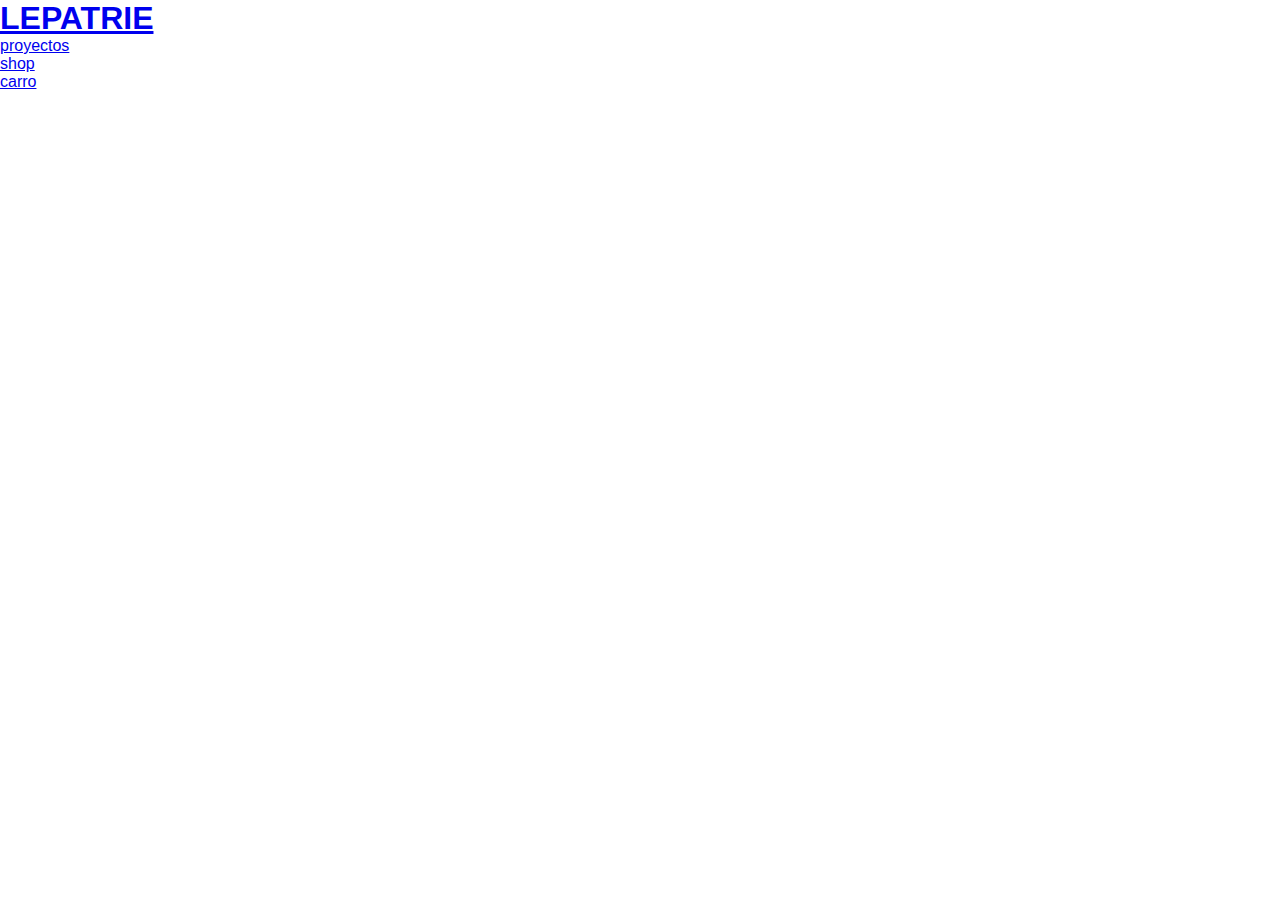
==== carro.html @ 7f10396e "avances en shop" ====
<!DOCTYPE html>
<html lang="en">

<head>
    <meta charset="UTF-8">
    <meta http-equiv="X-UA-Compatible" content="IE=edge">
    <meta name="viewport" content="width=device-width, initial-scale=1.0">
    <link rel="shortcut icon" href="./images/logo-trans.png">
    <link rel="stylesheet" href="./css/style.css">
    <title>le patrie</title>
    <link href="https://cdn.jsdelivr.net/npm/bootstrap@5.2.0-beta1/dist/css/bootstrap.min.css" rel="stylesheet"
        integrity="sha384-0evHe/X+R7YkIZDRvuzKMRqM+OrBnVFBL6DOitfPri4tjfHxaWutUpFmBp4vmVor" crossorigin="anonymous">
</head>
<body>
    
    <header>
      <div id="navbar" class="container-fluid fixed-top d-grid gap-3 align-items-center">
        <div class="d-flex flex-wrap justify-content-center py-2">
            <a href="index.html" class="d-flex align-items-center mb-3 mb-md-0 me-md-auto text-dark text-decoration-none">
              <h1 class="fs-4" id="logo">LEPATRIE</h1>
            </a>
    
            <ul class="nav nav-pills">
              <li class="nav-item"><a href="proyectos.html" class="nav-link link-dark">proyectos</a></li>
              <li class="nav-item"><a href="shop.html" class="nav-link link-dark">shop</a></li>
              <li class="nav-item"><a href="carro.html" class="nav-link link-primary" aria-current="page">carro</a></li>
            </ul>
          </div>
        </div>
      </header>
    
</body>
</html>
---- css/style.css ----
* {
    padding: 0;
    margin: 0;
    font-family: -apple-system, BlinkMacSystemFont, 'Segoe UI', Roboto, Oxygen, Ubuntu, Cantarell, 'Open Sans', 'Helvetica Neue', sans-serif;
    box-sizing: border-box;
}

#logo {
    font-weight: bold;
}

#navbar {
    background-color: white;
}

/* index.html */

#btnProductoAleatorio {
    width: 100%;
}

.img-index {
    display: flex;
    flex-flow: column nowrap;
    width: 100%;
}

/*proyectos.html */

.imgProyecto {
    display: flex;
    flex-flow: column nowrap;
    width: 100vw;
}

/* shop.html */

.card {
    border: black;
}

a img:last-child {
    display: none;
}

a:hover img:last-child {
    display: block;
}

a:hover img:first-child {
    display: none;
}


@media (min-width: 768px) {

    /* index.html */

    .img-index {
        max-width: 100rem;
    }

    /* proyectos.html */

    .imgProyecto {
        display: flex;
        flex-flow: column nowrap;
        width: 100%;
    }

    .imgBarro:hover {
        filter: invert(1);
    }

    .imgPresente:hover {
        filter: invert(1);
    }

    .imgLiquido:hover {
        filter: invert(1);
    }

    .imgPrueba:hover {
        filter: invert(1);
    }

    .imgJean:hover {
        filter: invert(1);
    }

/* info.html */

#containerInfo{
    display: block
}

}
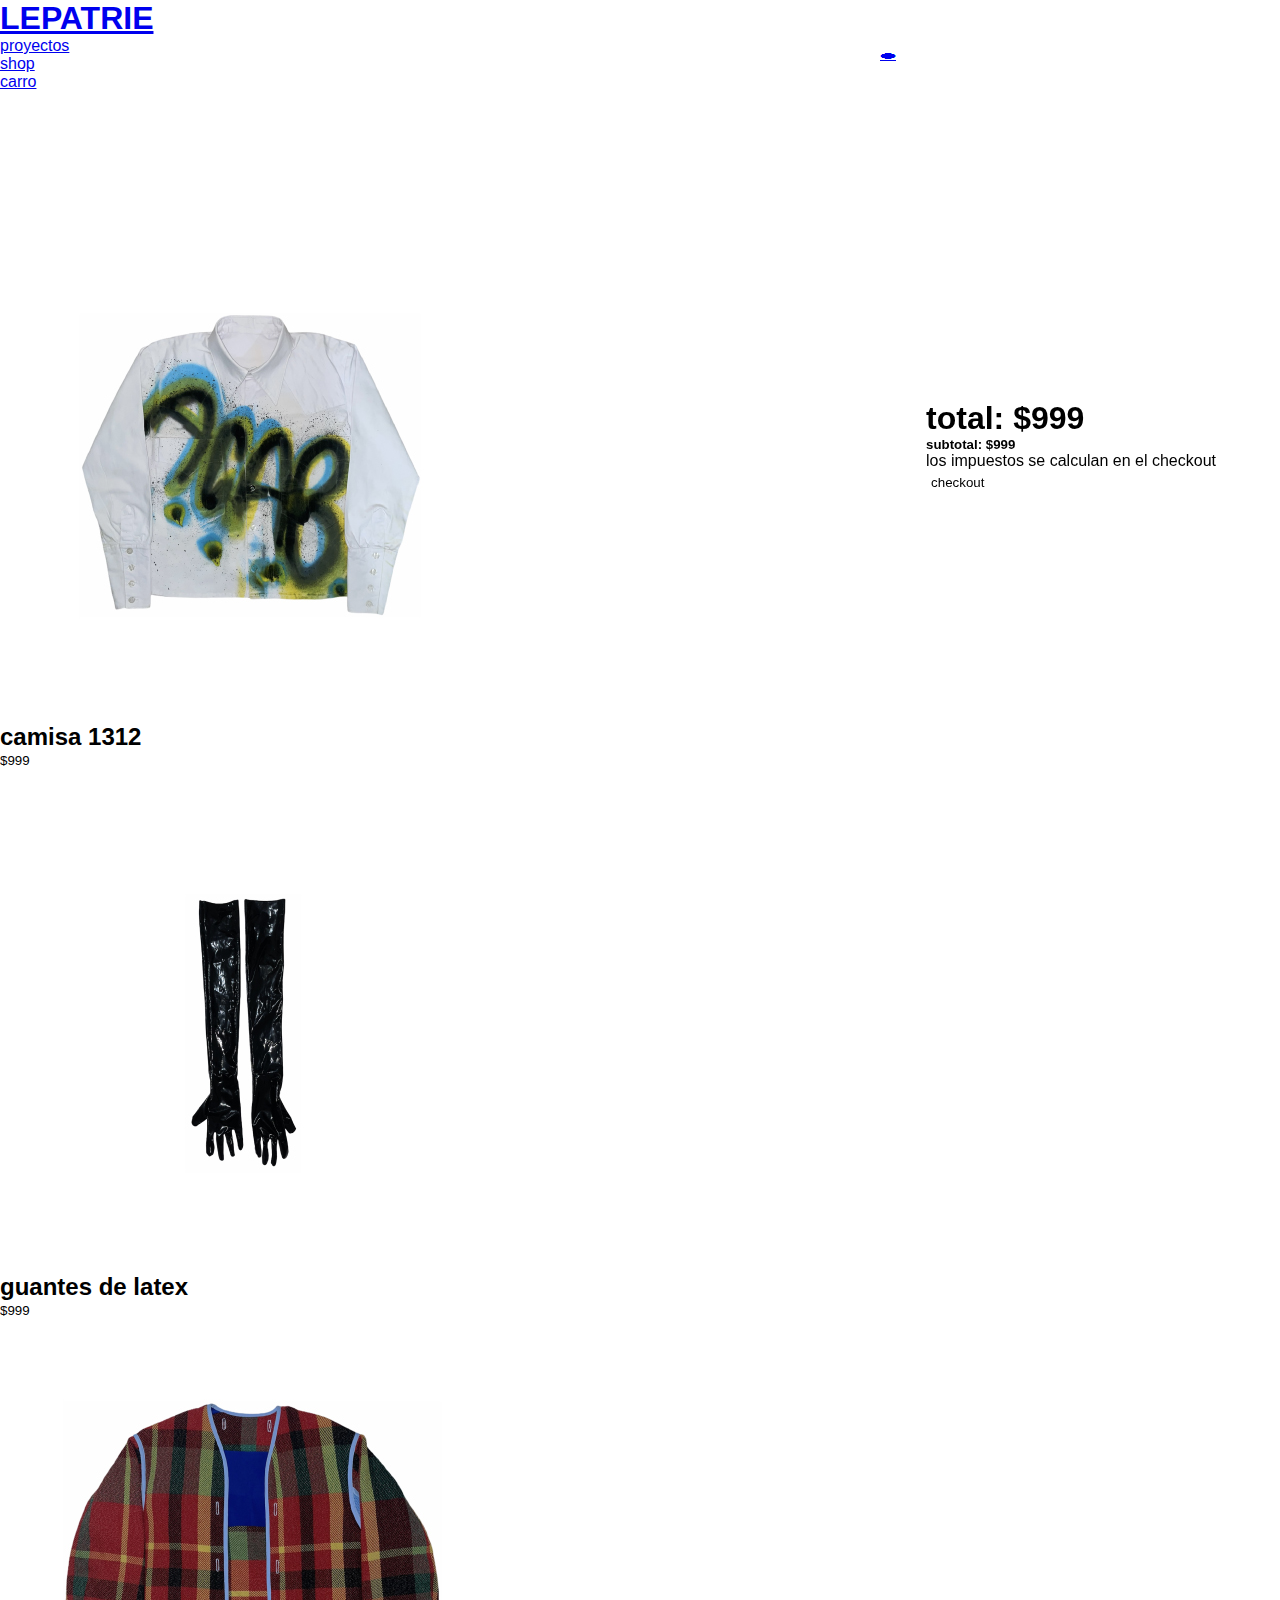
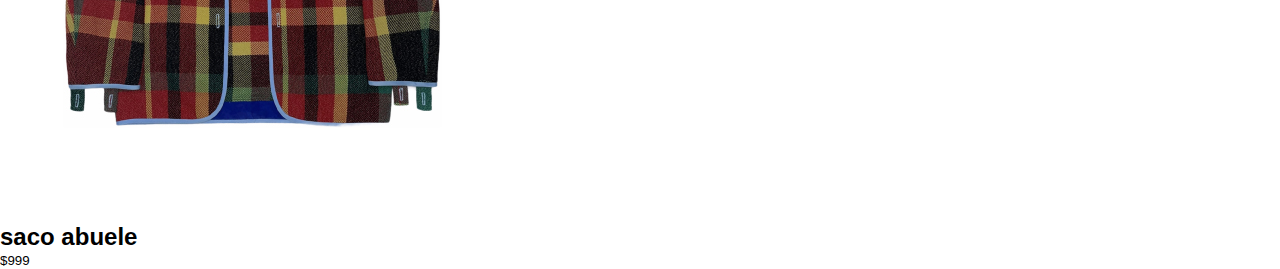
==== commit a19826fc: "agregue carro" ====
--- a/carro.html
+++ b/carro.html
@@ -2,32 +2,98 @@
 <html lang="en">
 
 <head>
-    <meta charset="UTF-8">
-    <meta http-equiv="X-UA-Compatible" content="IE=edge">
-    <meta name="viewport" content="width=device-width, initial-scale=1.0">
-    <link rel="shortcut icon" href="./images/logo-trans.png">
-    <link rel="stylesheet" href="./css/style.css">
-    <title>le patrie</title>
-    <link href="https://cdn.jsdelivr.net/npm/bootstrap@5.2.0-beta1/dist/css/bootstrap.min.css" rel="stylesheet"
-        integrity="sha384-0evHe/X+R7YkIZDRvuzKMRqM+OrBnVFBL6DOitfPri4tjfHxaWutUpFmBp4vmVor" crossorigin="anonymous">
+  <meta charset="UTF-8">
+  <meta http-equiv="X-UA-Compatible" content="IE=edge">
+  <meta name="viewport" content="width=device-width, initial-scale=1.0">
+  <link rel="shortcut icon" href="./images/logo-trans.png">
+  <link rel="stylesheet" href="https://fonts.googleapis.com/css?family=Montserrat">
+  <link href="https://cdn.jsdelivr.net/npm/bootstrap@5.2.0-beta1/dist/css/bootstrap.min.css" rel="stylesheet"
+    integrity="sha384-0evHe/X+R7YkIZDRvuzKMRqM+OrBnVFBL6DOitfPri4tjfHxaWutUpFmBp4vmVor" crossorigin="anonymous">
+  <link rel="stylesheet" href="./sass/main.css">
+  <title>le patrie | carro</title>
+  <meta name="description" content="carro de compras / envío global">
+  <meta name="keywords" content="diseño, ropa, uruguay, local, arte, lenguaje inclusivo, comprar, carro">
 </head>
+
 <body>
-    
-    <header>
-      <div id="navbar" class="container-fluid fixed-top d-grid gap-3 align-items-center">
-        <div class="d-flex flex-wrap justify-content-center py-2">
-            <a href="index.html" class="d-flex align-items-center mb-3 mb-md-0 me-md-auto text-dark text-decoration-none">
-              <h1 class="fs-4" id="logo">LEPATRIE</h1>
-            </a>
-    
-            <ul class="nav nav-pills">
-              <li class="nav-item"><a href="proyectos.html" class="nav-link link-dark">proyectos</a></li>
-              <li class="nav-item"><a href="shop.html" class="nav-link link-dark">shop</a></li>
-              <li class="nav-item"><a href="carro.html" class="nav-link link-primary" aria-current="page">carro</a></li>
-            </ul>
+
+  <header>
+    <div id="navbar" class="container-fluid fixed-top d-grid gap-3 align-items-center">
+      <div class="d-flex flex-wrap justify-content-center py-2">
+        <a href="index.html" class="d-flex align-items-center mb-3 mb-md-0 me-md-auto text-dark text-decoration-none">
+          <h1 class="fs-4" id="logo">LEPATRIE</h1>
+        </a>
+
+        <ul class="nav nav-pills">
+          <li class="nav-item"><a href="proyectos.html" class="nav-link link-dark">proyectos</a></li>
+          <li class="nav-item"><a href="shop.html" class="nav-link link-dark">shop</a></li>
+          <li class="nav-item"><a href="carro.html" class="nav-link link-primary" aria-current="page">carro</a></li>
+        </ul>
+      </div>
+    </div>
+  </header>
+
+  <main>
+    <div class="container pt-5" id="carro-container">
+
+      <div class="card" style="border: none">
+        <a href="#" id="btnEliminar">&#128371;</a>
+        <div class="row g-0">
+          <div class="col-md-4">
+            <img src="./images/camisa.jpg" class="img-fluid" alt="camisa 1312">
+          </div>
+          <div class="col-md-8">
+            <div class="card-body">
+              <h2 class="card-title">camisa 1312</h2>
+              <p class="card-text"><small class="text-muted">$999</small></p>
+
+            </div>
           </div>
         </div>
-      </header>
-    
+      </div>
+
+      <div class="card" style="border: none">
+        <a href="#" id="btnEliminar">&#128371;</a>
+        <div class="row g-0">
+          <div class="col-md-4">
+            <img src="./images/guantes.jpg" class="img-fluid" alt="guantes de latex">
+          </div>
+          <div class="col-md-8">
+            <div class="card-body">
+              <h2 class="card-title">guantes de latex</h2>
+              <p class="card-text"><small class="text-muted">$999</small></p>
+            </div>
+          </div>
+        </div>
+      </div>
+
+      <div class="card" style="border: none">
+        <a href="#" id="btnEliminar">&#128371;</a>
+        <div class="row g-0">
+          <div class="col-md-4">
+            <img src="./images/saco.jpg" class="img-fluid" alt="...">
+          </div>
+          <div class="col-md-8">
+            <div class="card-body">
+              <h2 class="card-title">saco abuele</h2>
+              <p class="card-text"><small class="text-muted">$999</small></p>
+            </div>
+          </div>
+        </div>
+      </div>
+
+      <div class="carro-txt px-5" id="carro-txt">
+        <h1>total: $999</h1>
+        <h5>subtotal: $999</h5>
+        <p>los impuestos se calculan en el checkout</p>
+        <button id="btnCarro">checkout</button>
+      </div>
+    </div>
+
+
+    <script src="https://cdn.jsdelivr.net/npm/bootstrap@5.2.0-beta1/dist/js/bootstrap.bundle.min.js"
+      integrity="sha384-pprn3073KE6tl6bjs2QrFaJGz5/SUsLqktiwsUTF55Jfv3qYSDhgCecCxMW52nD2"
+      crossorigin="anonymous"></script>
 </body>
+
 </html>--- a/sass/main.css
+++ b/sass/main.css
@@ -0,0 +1,154 @@
+* {
+  padding: 0;
+  margin: 0;
+  font-family: -apple-system, BlinkMacSystemFont, 'Segoe UI', Roboto, Oxygen, Ubuntu, Cantarell, 'Open Sans', 'Helvetica Neue', sans-serif;
+  -webkit-box-sizing: border-box;
+          box-sizing: border-box;
+  cursor: crosshair;
+}
+
+body header #logo {
+  font-weight: bolder;
+}
+
+body header #navbar {
+  background-color: white;
+}
+
+.img-index {
+  width: 100%;
+  padding-top: 10vh;
+}
+
+#btnProductoAleatorio {
+  background-color: white;
+  border-style: none;
+  font-family: Montserrat, sans-serif;
+  width: 100%;
+  font-size: x-small;
+}
+
+#btnProductoAleatorio:hover {
+  color: blue;
+  border-style: none;
+}
+
+.imgProyecto {
+  display: -webkit-box;
+  display: -ms-flexbox;
+  display: flex;
+  -webkit-box-orient: vertical;
+  -webkit-box-direction: normal;
+      -ms-flex-flow: column nowrap;
+          flex-flow: column nowrap;
+  width: 100vw;
+}
+
+.card {
+  border: 1px solid;
+}
+
+a img:last-child {
+  display: none;
+}
+
+a:hover img:last-child {
+  display: block;
+}
+
+a:hover img:first-child {
+  display: none;
+}
+
+#barato {
+  opacity: 25%;
+}
+
+#barato:hover {
+  opacity: 100%;
+}
+
+#caro {
+  opacity: 25%;
+}
+
+#caro:hover {
+  opacity: 100%;
+}
+
+#r-a {
+  opacity: 25%;
+}
+
+#r-a:hover {
+  opacity: 100%;
+}
+
+#carro-txt {
+  position: fixed;
+  right: 0%;
+  bottom: 5%;
+}
+
+#carro-container {
+  margin-top: 10%;
+}
+
+#btnCarro {
+  padding: 5px;
+  background-color: white;
+  border-style: none;
+}
+
+#btnEliminar {
+  position: absolute;
+  right: 15%;
+  top: 10%;
+}
+
+@media (min-width: 768px) {
+  .img-index {
+    max-width: 100rem;
+  }
+  .imgProyecto {
+    display: -webkit-box;
+    display: -ms-flexbox;
+    display: flex;
+    -webkit-box-orient: vertical;
+    -webkit-box-direction: normal;
+        -ms-flex-flow: column nowrap;
+            flex-flow: column nowrap;
+    width: 100%;
+  }
+  .imgBarro:hover {
+    -webkit-filter: invert(1);
+            filter: invert(1);
+  }
+  .imgPresente:hover {
+    -webkit-filter: invert(1);
+            filter: invert(1);
+  }
+  .imgLiquido:hover {
+    -webkit-filter: invert(1);
+            filter: invert(1);
+  }
+  .imgPrueba:hover {
+    -webkit-filter: invert(1);
+            filter: invert(1);
+  }
+  .imgJean:hover {
+    -webkit-filter: invert(1);
+            filter: invert(1);
+  }
+  #carro-txt {
+    position: fixed;
+    right: 5%;
+    bottom: 45%;
+  }
+  #btnEliminar {
+    position: absolute;
+    right: 30%;
+    top: 5%;
+  }
+}
+/*# sourceMappingURL=main.css.map */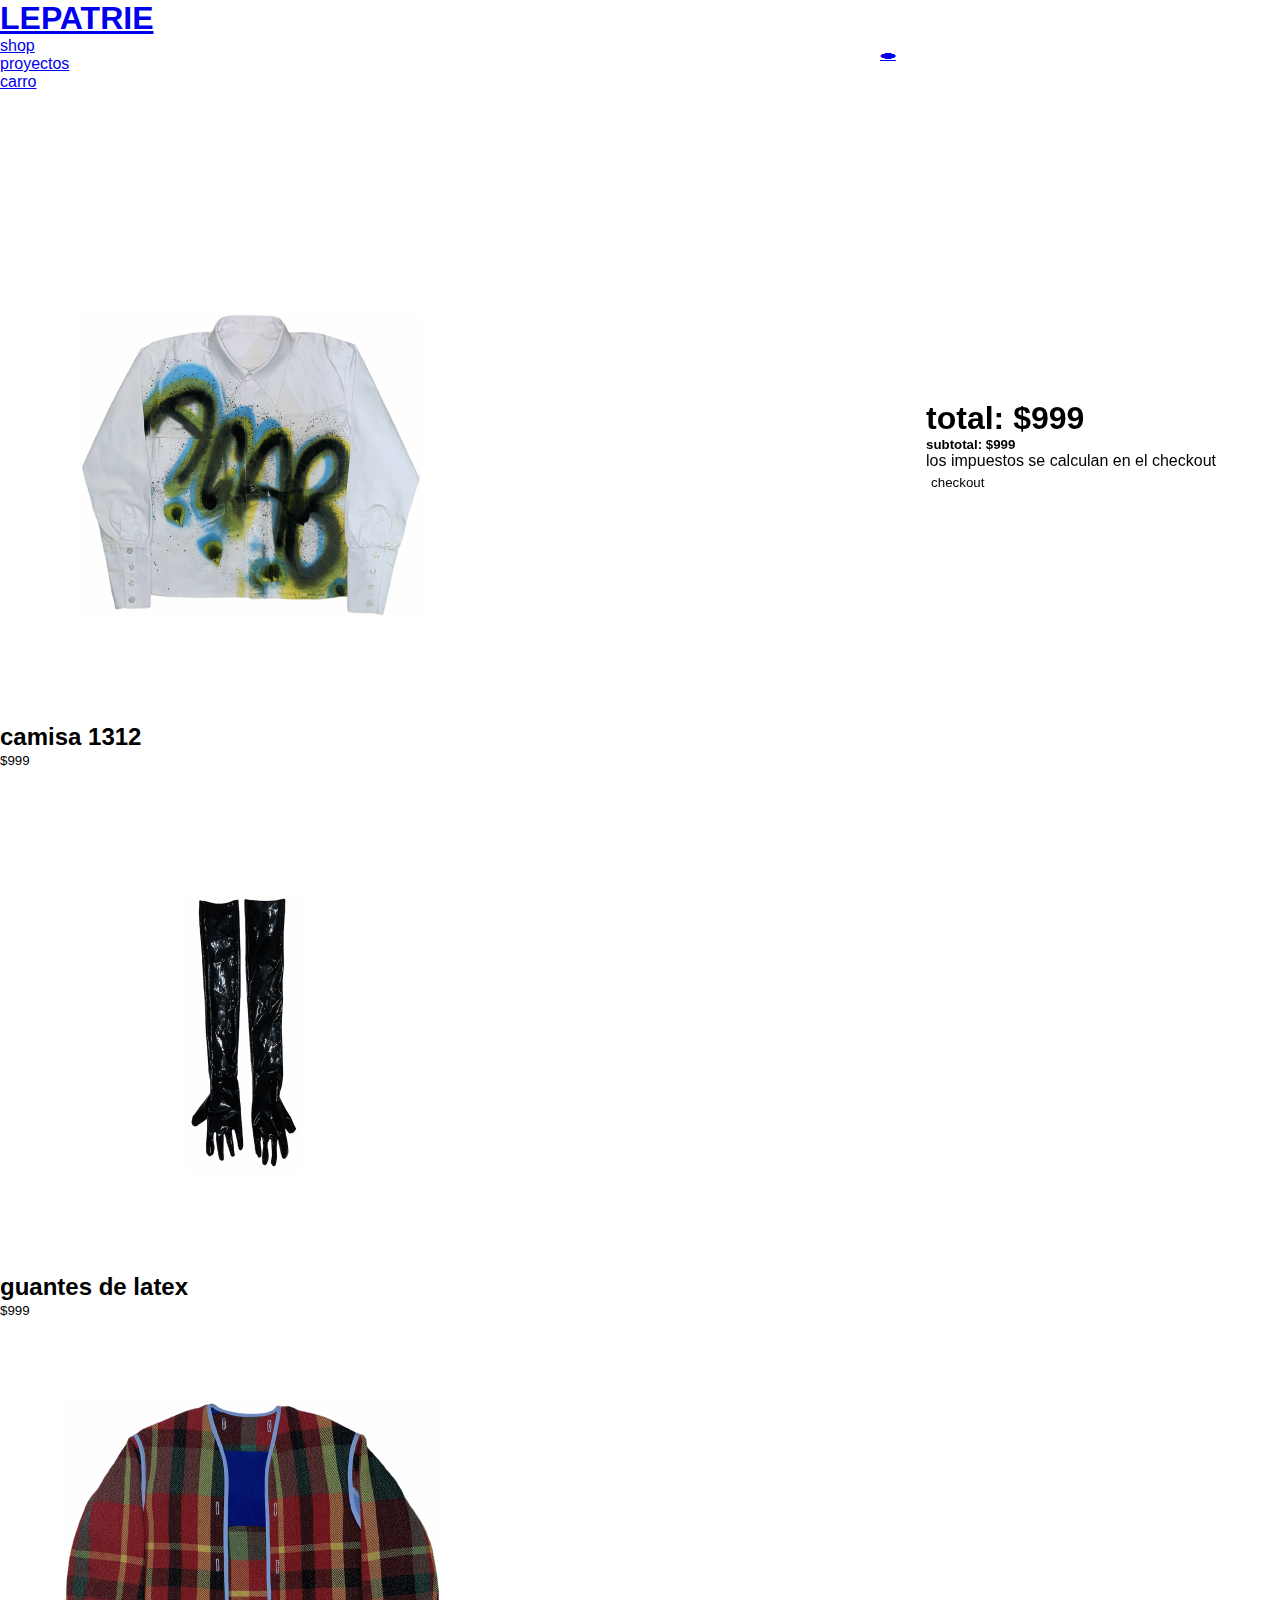
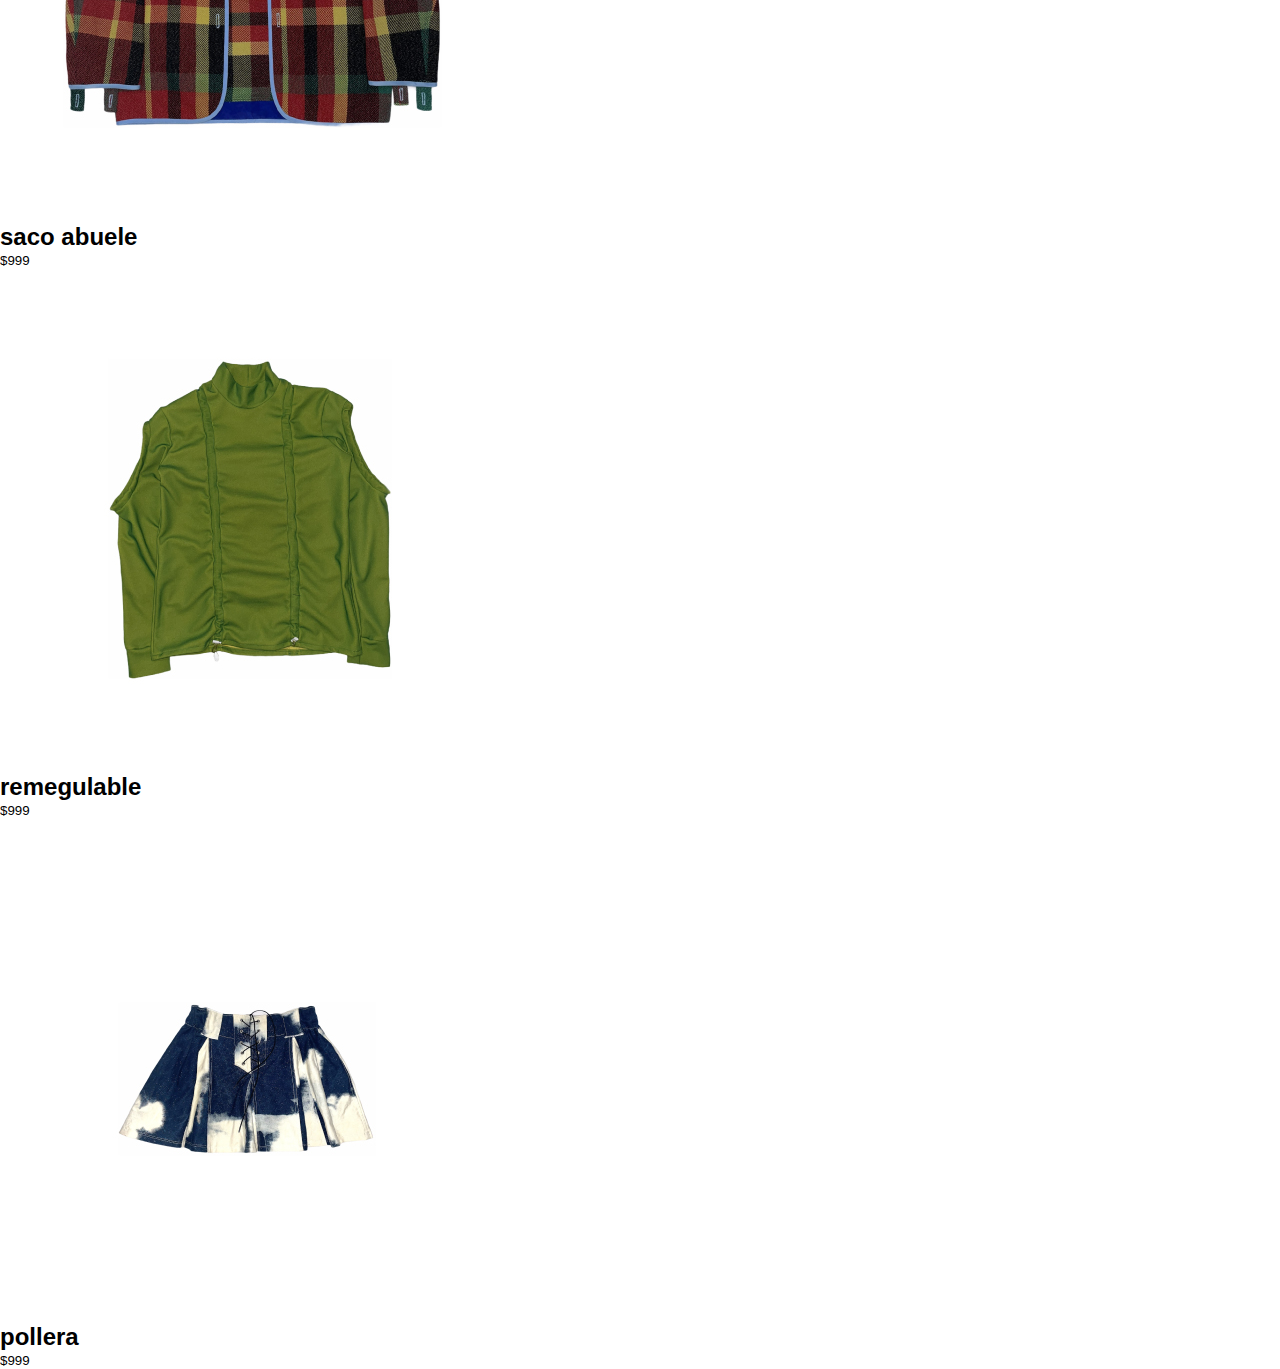
==== commit 44e4c73e: "retomo proyecto" ====
--- a/carro.html
+++ b/carro.html
@@ -25,8 +25,8 @@
         </a>
 
         <ul class="nav nav-pills">
+          <li class="nav-item"><a href="shop.html" class="nav-link link-dark">shop</a></li>
           <li class="nav-item"><a href="proyectos.html" class="nav-link link-dark">proyectos</a></li>
-          <li class="nav-item"><a href="shop.html" class="nav-link link-dark">shop</a></li>
           <li class="nav-item"><a href="carro.html" class="nav-link link-primary" aria-current="page">carro</a></li>
         </ul>
       </div>
@@ -71,11 +71,41 @@
         <a href="#" id="btnEliminar">&#128371;</a>
         <div class="row g-0">
           <div class="col-md-4">
-            <img src="./images/saco.jpg" class="img-fluid" alt="...">
+            <img src="./images/saco.jpg" class="img-fluid" alt="saco de lana">
           </div>
           <div class="col-md-8">
             <div class="card-body">
               <h2 class="card-title">saco abuele</h2>
+              <p class="card-text"><small class="text-muted">$999</small></p>
+            </div>
+          </div>
+        </div>
+      </div>
+
+      <div class="card" style="border: none">
+        <a href="#" id="btnEliminar">&#128371;</a>
+        <div class="row g-0">
+          <div class="col-md-4">
+            <img src="./images/remegulable.jpg" class="img-fluid" alt="remera regulable de lycra">
+          </div>
+          <div class="col-md-8">
+            <div class="card-body">
+              <h2 class="card-title">remegulable</h2>
+              <p class="card-text"><small class="text-muted">$999</small></p>
+            </div>
+          </div>
+        </div>
+      </div>
+
+      <div class="card" style="border: none">
+        <a href="#" id="btnEliminar">&#128371;</a>
+        <div class="row g-0">
+          <div class="col-md-4">
+            <img src="./images/pollera.jpg" class="img-fluid" alt="pollera denim">
+          </div>
+          <div class="col-md-8">
+            <div class="card-body">
+              <h2 class="card-title">pollera</h2>
               <p class="card-text"><small class="text-muted">$999</small></p>
             </div>
           </div>
